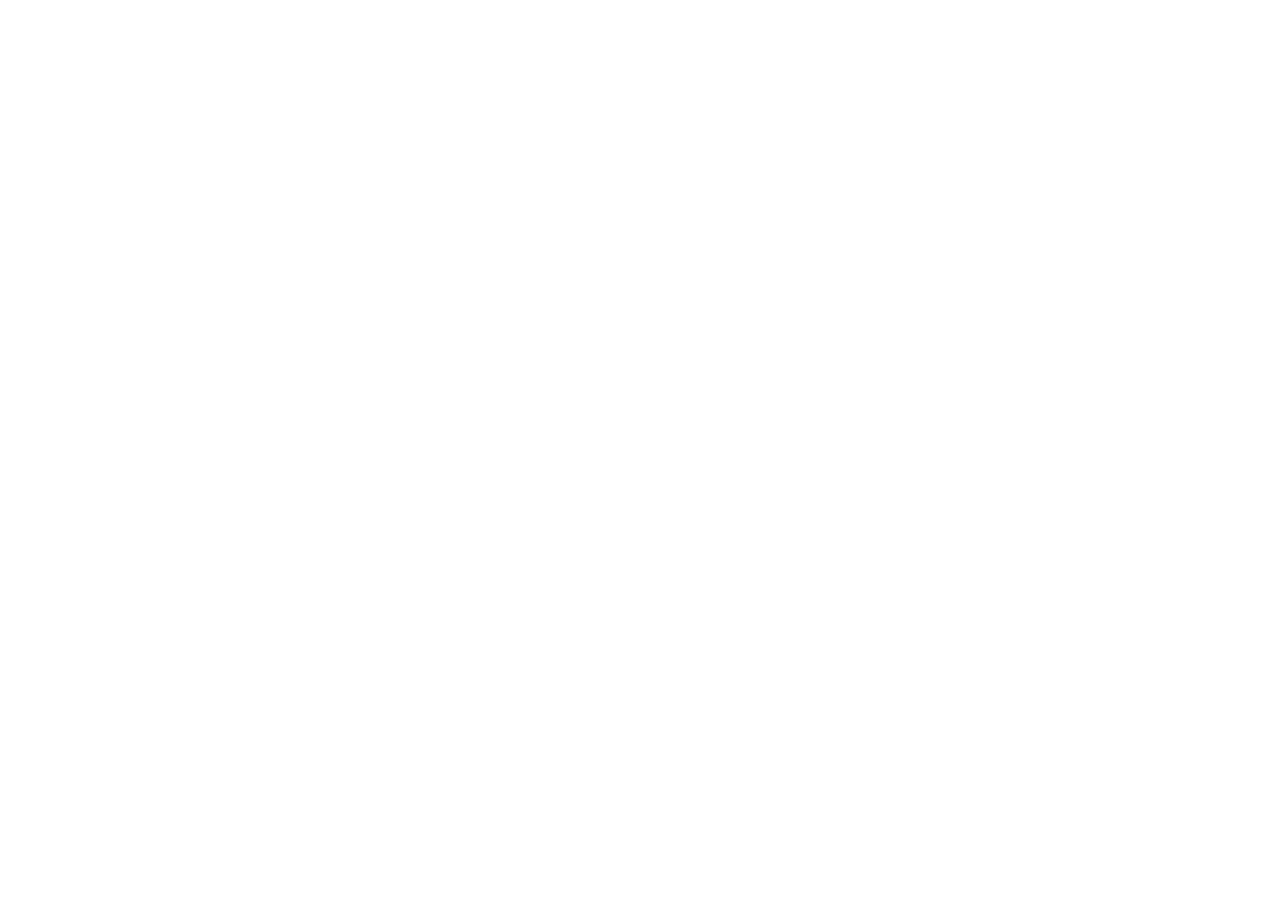
==== giohang.html @ dee22d3d "Init project website" ====
<!DOCTYPE html>
<html>
<head>
    <meta charset='utf-8'>
    <meta http-equiv='X-UA-Compatible' content='IE=edge'>
    <title>Giỏ hàng</title>
    <meta name='viewport' content='width=device-width, initial-scale=1'>
    <link rel='stylesheet' type='text/css' media='screen' href='main.css'>
    <script src='main.js'></script>
</head>
<body>
    
</body>
</html>
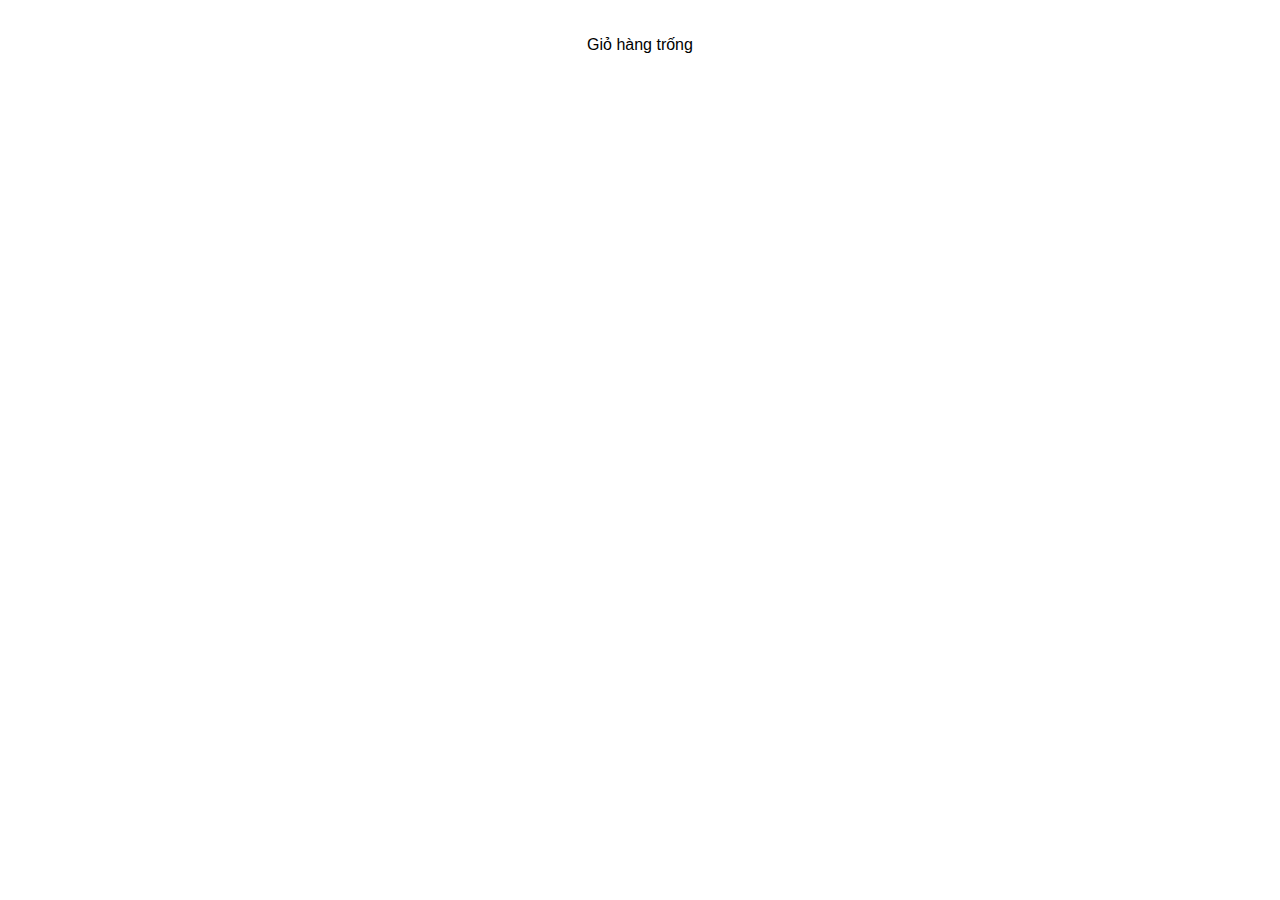
==== commit 82461ec5: "Update code" ====
--- a/giohang.html
+++ b/giohang.html
@@ -7,8 +7,67 @@
     <meta name='viewport' content='width=device-width, initial-scale=1'>
     <link rel='stylesheet' type='text/css' media='screen' href='main.css'>
     <script src='main.js'></script>
+    <style>
+        /* main.css */
+body {
+    font-family: 'Arial', sans-serif;
+    margin: 0;
+    padding: 0;
+}
+
+#gio-hang {
+    display: flex;
+    flex-wrap: wrap;
+    justify-content: center;
+    align-items: flex-start;
+    padding: 20px;
+}
+
+.gioHangItem {
+    border: 1px solid #ddd;
+    margin: 10px;
+    padding: 10px;
+    text-align: center;
+    max-width: 200px; /* Điều chỉnh độ rộng tối đa của mỗi mục giỏ hàng */
+    box-sizing: border-box; /* Đảm bảo padding không làm tăng kích thước phần tử */
+}
+
+.gioHangItem img {
+    max-width: 100%; /* Đảm bảo ảnh không vượt quá phần tử chứa */
+    height: auto; /* Tự động điều chỉnh chiều cao để giữ tỉ lệ khung hình */
+}
+
+    </style>
 </head>
 <body>
-    
+    <div id="gio-hang">
+        
+    </div>
+    <script>
+        // Hàm hiển thị thông tin giỏ hàng từ localStorage
+        function hienThiGioHang() {
+            var gioHangElement = document.getElementById('gio-hang');
+            var gioHangJSON = localStorage.getItem('gioHang');
+            // Kiểm tra xem dữ liệu có tồn tại không
+            if (gioHangJSON) {
+                var gioHang = JSON.parse(gioHangJSON);
+                // Hiển thị thông tin giỏ hàng
+                gioHang.forEach(function (sanPham) {
+                    var itemHTML = `
+                        <div class="gioHangItem">
+                            <p>${sanPham.ten}</p>
+                            <p>${sanPham.gia.toLocaleString('vi-VN', { style: 'currency', currency: 'VND' })}</p>
+                            <img src="${sanPham.anh}"/>
+                        </div>
+                    `;
+                    gioHangElement.innerHTML += itemHTML;
+                });
+            } else {
+                gioHangElement.innerHTML = "<p>Giỏ hàng trống</p>";
+            }
+        }
+
+        hienThiGioHang();
+    </script>
 </body>
 </html>